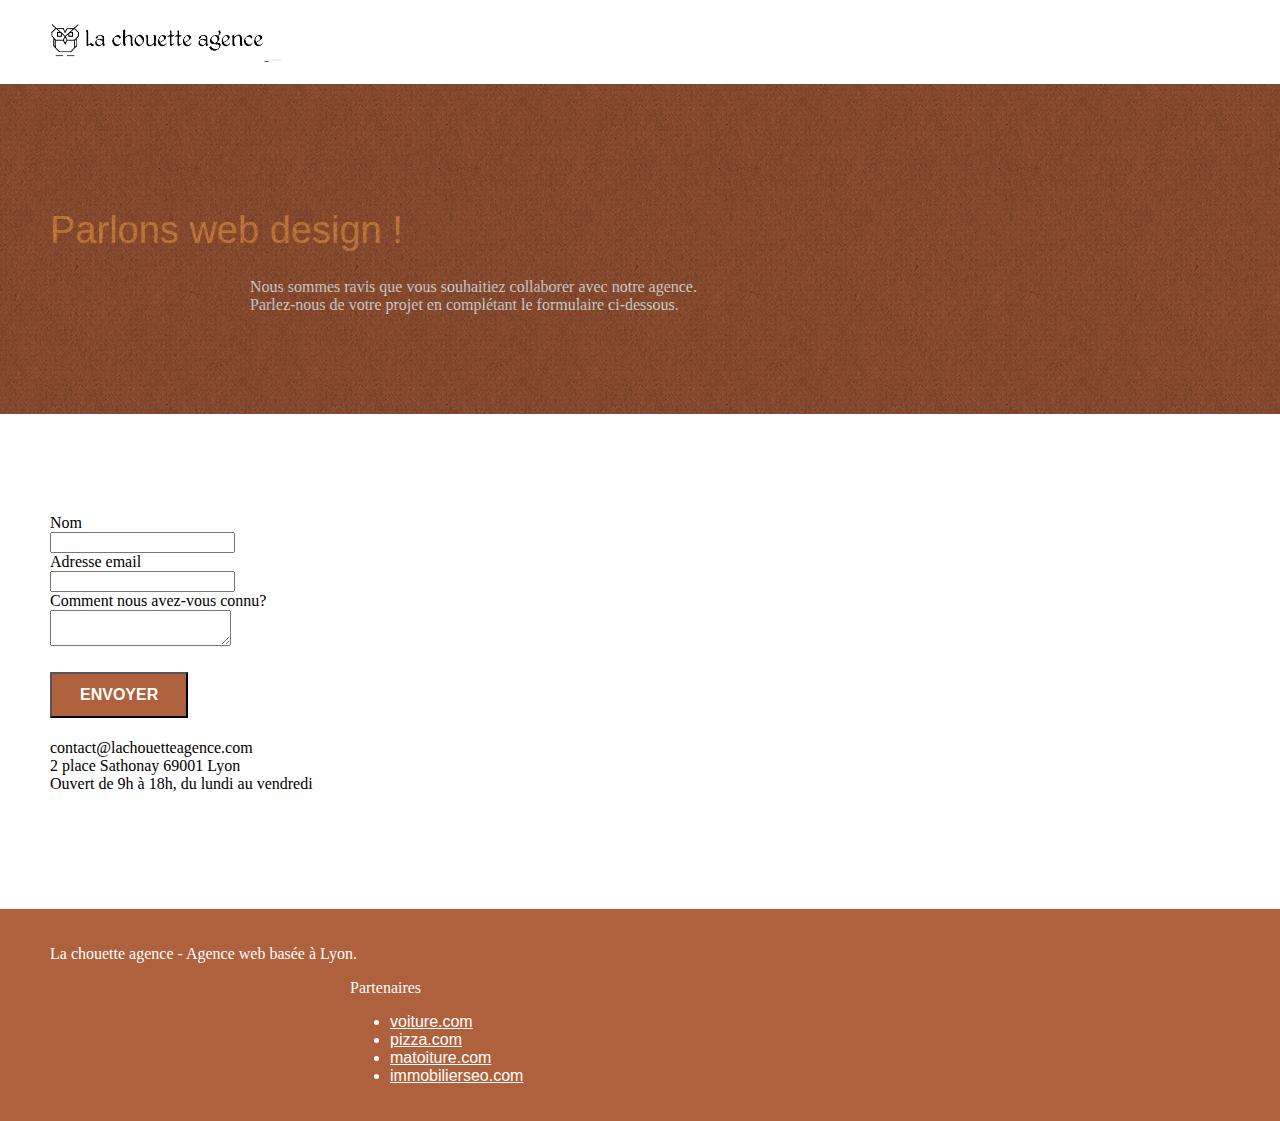
==== page2.html @ f32234a4 "init projet" ====
<!DOCTYPE html>
<html lang="fr">
  <head>
    <title>Contact la chouette agence design web lyon</title>
    <meta charset="utf-8" />
    <!-- <meta name="keywords" content="">-->
    <meta
      name="description"
      content=" page contact de la chouette agence ,entreprise de creation de site web sur Lyon"
    />
    <meta
      name="viewport"
      content="width=device-width, initial-scale=1.0, viewport-fit=cover"
    />
    <script src="./js/jquery-2.1.0.min.js" defer></script>
    <script src="./js/bootstrap.min.js" defer></script>
    <script src="./js/blocs.min.js" defer></script>
    <script src="./js/jqBootstrapValidation.js" defer></script>
    <script src="./js/formHandler.js" defer></script>
    <link rel="shortcut icon" type="image/png" href="favicon.jpg" />
    <link rel="stylesheet" type="text/css" href="./css/bootstrap.min.css" />
    <link rel="stylesheet" type="text/css" href="style.css" />
    <link rel="stylesheet" type="text/css" href="./css/font-awesome.min.css" />
    <link rel="stylesheet" type="text/css" href="./css/et-line.min.css" />

    <!-- Analytics -->

    <!-- Analytics END -->
  </head>
  <body>
    <!-- Principal conteneur -->

    <!-- bloc-0 -->
    <header class="bloc bgc-white l-bloc" id="bloc-0">
      <div class="container bloc-sm">
        <nav class="navbar row">
          <div class="navbar-header">
            <!--	<div class="keywords" style="color:#cccccc;font-size:1px;">Agence web à paris, stratégie web, web design, illustrations, design de site web, site web, web, internet, site internet, site</div>-->
            <!--	<a class="navbar-brand" href="index.html">-->
            <a href="index.html">
              <img
                src="img/la-chouette-agence-min.png"
                alt="logo de la chouette agence design"
                height="40"
              /><!--</a>-->
            </a>
            <!--	<div class="keywords" style="color:#cccccc;font-size:10px;">Agence web à paris, stratégie web, web design, illustrations, design de site web, site web, web, internet, site internet, site</div>-->
            <button
              id="nav-toggle"
              type="button"
              class="ui-navbar-toggle navbar-toggle"
              data-toggle="collapse"
              data-target=".navbar-1"
              aria-label="menu navigation"
            >
              <span class="sr-only"></span>
              <span class="icon-bar"></span>
              <span class="icon-bar"></span>
              <span class="icon-bar"></span>
            </button>
          </div>
          <div class="collapse navbar-collapse navbar-1 special-dropdown-nav">
            <ul class="site-navigation nav navbar-nav">
              <li>
                <a href="index.html">Accueil</a>
              </li>
            </ul>
          </div>
        </nav>
      </div>
    </header>
    <main class="page-container">
      <!-- bloc-0 END -->

      <!-- bloc-6 -->
      <section
        class="bloc bg-dots-bg bg-repeat bgc-atomic-tangerine d-bloc bloc-bg-texture texture-paper"
        id="bloc-6"
      >
        <div class="container bloc-lg">
          <div class="row">
            <div class="col-sm-12">
              <h1 class="text-center hero-bloc-text tc-white">
                Parlons web design !
              </h1>
              <p class="text-center mg-lg tc-white tight-width-whitespace">
                Nous sommes ravis que vous souhaitiez collaborer avec notre
                agence.<br />
                Parlez-nous de votre projet en complétant le formulaire
                ci-dessous.
              </p>
            </div>
          </div>
        </div>
      </section>
      <!-- bloc-6 END -->

      <!-- bloc-7 -->
      <section class="bloc bgc-white l-bloc" id="bloc-7">
        <div class="container bloc-lg">
          <div class="row">
            <form
              id="form_1"
              novalidate
              success-msg="Your message has been sent."
              fail-msg="Sorry it seems that our mail server is not responding, Sorry for the inconvenience!"
            >
              <div>
                <label for="name"> Nom</label><br />
                <input type="text" id="name" name="username" />
              </div>
              <label for="mail">Adresse email</label><br />
              <input type="email" id="mail" name="user_mail" />
              <div>
                <label for="msg">Comment nous avez-vous connu?</label><br />
                <textarea id="msg" name="user_message"></textarea>
              </div>
              <div></div>
              <div>
                <button
                  class="bloc-button btn btn-lg btn-block cta-hero btn-atomic-tangerine"
                  type="submit"
                  aria-label="envoyer"
                >
                  Envoyer
                </button>
              </div>
            </form>
            <div class="col-sm-6">
              <p>
                contact@lachouetteagence.com<br />2 place Sathonay 69001 Lyon<br />Ouvert
                de 9h à 18h, du lundi au vendredi<br />
              </p>
            </div>
          </div>
        </div>
      </section>
      <!-- bloc-7 END -->

      <!-- ScrollToTop Button -->
      <a class="bloc-button btn btn-d scrollToTop" onclick="scrollToTarget('1')"
        ><span class="fa fa-chevron-up"></span
      ></a>
      <!-- ScrollToTop Button END-->
    </main>

    <!-- Footer - bloc-8 -->
    <footer class="bloc bgc-atomic-tangerine d-bloc" id="bloc-8">
      <div class="container bloc-sm">
        <div class="row">
          <div class="col-sm-12">
            <p class="text-center white">
              La chouette agence - Agence web basée à Lyon.<br />
            </p>
            <div class="row row-no-gutters social">
              <div class="col-sm-3">
                <div class="text-center">
                  <a class="social" href="index.html">
                    <span class="fa fa-twitter icon-md"></span
                  ></a>
                </div>
              </div>
              <div class="col-sm-3">
                <div class="text-center">
                  <a class="social" href="index.html"
                    ><span class="fa fa-facebook icon-md"></span
                  ></a>
                </div>
              </div>
              <div class="col-sm-3">
                <div class="text-center">
                  <a class="social" href="index.html"
                    ><span class="fa fa-dribbble icon-md"></span
                  ></a>
                </div>
              </div>
              <div class="col-sm-3">
                <div class="text-center">
                  <a class="social" href="index.html"
                    ><span class="fa fa-instagram icon-md"></span
                  ></a>
                </div>
              </div>

              <div class="row">
                <div class="col-sm-4">
                  Partenaires
                  <ul>
                    <li><a href="voiture.com">voiture.com</a></li>
                    <li><a href="pizza.com">pizza.com</a></li>
                    <li><a href="matoiture.com">matoiture.com</a></li>
                    <li><a href="immobilierseo.com">immobilierseo.com</a></li>
                  </ul>
                </div>
              </div>
            </div>
          </div>
        </div>
      </div>
    </footer>
    <!-- Footer - bloc-8 END -->

    <!-- Principal conteneur END -->
  </body>
</html>
---- style.css ----
body {
  margin: 0;
  padding: 0;
  background: #fff;
  overflow-x: hidden;
  -webkit-font-smoothing: antialiased;
  -moz-osx-font-smoothing: grayscale;
}

a,
button {
  transition: all 0.3s ease-in-out;
  outline: none !important;
}

a:hover {
  text-decoration: none;
  cursor: pointer;
}
a:focus {
  border: 4px solid yellow;
}

#page-loading-blocs-notifaction {
  position: fixed;
  top: 0;
  bottom: 0;
  width: 100%;
  z-index: 100000;
  background: #ffffff url("img/pageload-spinner.gif") no-repeat center center;
}

.bloc {
  width: 100%;
  clear: both;
  background: 50% 50% no-repeat;
  padding: 0 50px;
  -webkit-background-size: cover;
  -moz-background-size: cover;
  -o-background-size: cover;
  background-size: cover;
  position: relative;
}

.bloc .container {
  padding-left: 0;
  padding-right: 0;
}

.bloc-lg {
  padding: 100px 50px;
}

.bloc-md {
  padding: 50px;
}

.bloc-sm {
  padding: 20px 50px;
}

.bg-center,
.bg-l-edge,
.bg-r-edge,
.bg-t-edge,
.bg-b-edge,
.bg-tl-edge,
.bg-bl-edge,
.bg-tr-edge,
.bg-br-edge,
.bg-repeat {
  -webkit-background-size: auto !important;
  -moz-background-size: auto !important;
  -o-background-size: auto !important;
  background-size: auto !important;
}

.bg-repeat {
  background: repeat;
}

.bg-t-edge {
  background: top no-repeat;
}

.bloc-bg-texture::before {
  content: "";
  background-size: 2px 2px;
  position: absolute;
  top: 0;
  bottom: 0;
  left: 0;
  right: 0;
}

.texture-paper::before {
  background: url("img/texture-paper.png");
  background-size: 280px 280px;
}

.b-parallax {
  background-attachment: fixed;
}

.d-bloc {
  color: white;
}

.d-bloc button:hover {
  color: rgba(255, 255, 255, 0.9);
}

.d-bloc .icon-round,
.d-bloc .icon-square,
.d-bloc .icon-rounded,
.d-bloc .icon-semi-rounded-a,
.d-bloc .icon-semi-rounded-b {
  border-color: rgba(255, 255, 255, 0.9);
}

.d-bloc .divider-h span {
  border-color: rgba(255, 255, 255, 0.2);
}

.d-bloc .a-btn,
.d-bloc .navbar a,
.d-bloc .navbar-brand,
.d-bloc a .icon-sm,
.d-bloc a .icon-md,
.d-bloc a .icon-lg,
.d-bloc a .icon-xl,
.d-bloc h1 a,
.d-bloc h2 a,
.d-bloc h3 a,
.d-bloc h4 a,
.d-bloc h5 a,
.d-bloc h6 a,
.d-bloc p a {
  color: rgba(255, 255, 255, 0.6);
}

.d-bloc .a-btn:hover,
.d-bloc .navbar a:hover,
.d-bloc .navbar-brand:hover,
.d-bloc a:hover .icon-sm,
.d-bloc a:hover .icon-md,
.d-bloc a:hover .icon-lg,
.d-bloc a:hover .icon-xl,
.d-bloc h1 a:hover,
.d-bloc h2 a:hover,
.d-bloc h3 a:hover,
.d-bloc h4 a:hover,
.d-bloc h5 a:hover,
.d-bloc h6 a:hover,
.d-bloc p a:hover {
  color: rgba(255, 255, 255, 1);
}

.d-bloc .navbar-toggle .icon-bar {
  background: rgba(255, 255, 255, 1);
}

.d-bloc .btn-wire,
.d-bloc .btn-wire:hover {
  color: rgba(255, 255, 255, 1);
  border-color: rgba(255, 255, 255, 1);
}

.d-bloc .panel {
  color: rgba(0, 0, 0, 0.5);
}

.d-bloc .panel button:hover {
  color: rgba(0, 0, 0, 0.7);
}

.d-bloc .panel icon {
  border-color: rgba(0, 0, 0, 0.7);
}

.d-bloc .panel .divider-h span {
  border-color: rgba(0, 0, 0, 0.1);
}

.d-bloc .panel .a-btn {
  color: rgba(0, 0, 0, 0.6);
}

.d-bloc .panel .a-btn:hover {
  color: rgba(0, 0, 0, 1);
}

.d-bloc .panel .btn-wire,
.d-bloc .panel .btn-wire:hover {
  color: rgba(0, 0, 0, 0.7);
  border-color: rgba(0, 0, 0, 0.3);
}

.d-bloc .panel,
.l-bloc {
  color: rgba(0, 0, 0);
}

.d-bloc .panel button:hover,
.l-bloc button:hover {
  color: rgba(0, 0, 0, 0.7);
}

.l-bloc .icon-round,
.l-bloc .icon-square,
.l-bloc .icon-rounded,
.l-bloc .icon-semi-rounded-a,
.l-bloc .icon-semi-rounded-b {
  border-color: rgba(0, 0, 0, 0.7);
}

.d-bloc .panel .divider-h span,
.l-bloc .divider-h span {
  border-color: rgba(0, 0, 0, 0.1);
}

.d-bloc .panel .a-btn,
.l-bloc .a-btn,
.l-bloc .navbar a,
.l-bloc .navbar-brand,
.l-bloc a .icon-sm,
.l-bloc a .icon-md,
.l-bloc a .icon-lg,
.l-bloc a .icon-xl,
.l-bloc h1 a,
.l-bloc h2 a,
.l-bloc h3 a,
.l-bloc h4 a,
.l-bloc h5 a,
.l-bloc h6 a,
.l-bloc p a {
  color: rgba(0, 0, 0, 0.6);
}

.d-bloc .panel .a-btn:hover,
.l-bloc .a-btn:hover,
.l-bloc .navbar a:hover,
.l-bloc .navbar-brand:hover,
.l-bloc a:hover .icon-sm,
.l-bloc a:hover .icon-md,
.l-bloc a:hover .icon-lg,
.l-bloc a:hover .icon-xl,
.l-bloc h1 a:hover,
.l-bloc h2 a:hover,
.l-bloc h3 a:hover,
.l-bloc h4 a:hover,
.l-bloc h5 a:hover,
.l-bloc h6 a:hover,
.l-bloc p a:hover {
  color: rgba(0, 0, 0, 1);
}

.l-bloc .navbar-toggle .icon-bar {
  color: rgba(0, 0, 0, 0.6);
}

.d-bloc .panel .btn-wire,
.d-bloc .panel .btn-wire:hover,
.l-bloc .btn-wire,
.l-bloc .btn-wire:hover {
  color: rgba(0, 0, 0, 0.7);
  border-color: rgba(0, 0, 0, 0.3);
}

.voffset {
  margin-top: 30px;
}

.voffset-lg {
  margin-top: 80px;
}

.row-no-gutters {
  margin-right: 0;
  margin-left: 0;
}

.row.row-no-gutters > [class^="col-"],
.row.row-no-gutters > [class*=" col-"] {
  padding-right: 0;
  padding-left: 0;
}

#bloc-1-hero h1 {
  font-size: 32px;
}

.navbar {
  margin-bottom: 0;
  z-index: 1;
}

.navbar-brand {
  height: auto;
  padding: 3px 15px;
  font-size: 25px;
  font-weight: normal;
  font-weight: 600;
  line-height: 44px;
}

.navbar-brand img {
  max-height: 200px;
  margin: 0 5px 0 0;
  display: inline;
}

.navbar-brand img[src$="svg"] {
  min-width: 100px;
}

.nav-center .navbar-brand img {
  margin: 0;
}

.navbar .nav {
  padding-top: 2px;
  margin-right: -16px;
  float: right;
  z-index: 1;
}

.nav > li {
  float: left;
  margin-top: 4px;
  font-size: 16px;
}

.navbar-nav .open .dropdown-menu > li > a {
  text-align: inherit;
}

.nav > li a:hover,
.nav > li a:focus {
  background: transparent;
}

.navbar-toggle {
  margin: 10px 10px 0 0;
  border: 0px;
}

.navbar-toggle:hover {
  background: transparent !important;
}

.navbar-toggle .icon-bar {
  background-color: rgba(0, 0, 0, 0.5);
  width: 26px;
}

.nav-invert .navbar .nav {
  float: left;
}

.nav-invert .navbar-header,
.nav-invert .navbar-brand {
  float: right;
  position: relative;
  z-index: 2;
}

@media (min-width: 768px) {
  .site-navigation {
    position: absolute;
    top: 50%;
    right: 20px;
    transform: translate(0, -50%);
    -webkit-transform: translateY(-50%);
  }
  .nav > li .dropdown-menu a,
  .nav > li .dropdown-menu a:hover {
    color: #484848;
  }
  .nav-invert .site-navigation {
    left: 0;
    right: 0;
  }
  .nav-center {
    text-align: center;
  }
  .nav-center .navbar-header {
    width: 100%;
  }
  .nav-center .navbar-header,
  .nav-center .navbar-brand,
  .nav-center .nav > li {
    float: none;
    display: inline-block;
  }
  .nav-center .site-navigation {
    position: relative;
    width: 100%;
    right: 0;
    margin-right: 0px;
    margin-top: 20px;
  }
  .nav-center.mini-nav .navbar-toggle {
    float: none;
    margin: 10px auto 0;
  }
}

.nav > li > .dropdown a {
  background: none !important;
  display: block;
  padding: 14px 15px;
}

nav .caret {
  margin: 0 5px;
}

.dropdown-menu .dropdown-menu {
  top: -8px;
  left: 100%;
}

.dropdown-menu .dropmenu-flow-right {
  top: 100%;
  left: 0;
  margin-left: -1px;
  border-top-left-radius: 0;
  border-top-right-radius: 0;
}

.dropdown-menu .dropdown span {
  border: 4px solid black;
  border-top-color: transparent;
  border-right-color: transparent;
  border-bottom-color: transparent;
  margin: 6px -5px 0 0 !important;
  float: right;
}

.mg-md {
  margin-top: 10px;
  margin-bottom: 20px;
}

.mg-lg {
  margin-top: 10px;
  margin-bottom: 40px;
}

.btn {
  margin: 0 5px 5px 0;
}

.btn.pull-right {
  margin: 0 0 5px 5px;
}

.btn-d,
.btn-d:hover,
.btn-d:focus {
  color: #fff;
  background: rgba(0, 0, 0, 0.3);
}

button {
  outline: none !important;
}

.btn-rd {
  border-radius: 40px;
}

.btn-clean {
  border: 1px solid rgba(0, 0, 0, 0.08);
  border-bottom-color: rgba(0, 0, 0, 0.1);
  text-shadow: 0 1px 0 rgba(0, 0, 1, 0.1);
  box-shadow: 0 1px 3px rgba(0, 0, 1, 0.25),
    inset 0 1px 0 0 rgba(255, 255, 255, 0.15);
}

.icon-md {
  font-size: 30px !important;
}

.icon-lg {
  font-size: 60px !important;
}

.sm-shadow {
  text-shadow: 0 1px 2px rgba(0, 0, 0, 0.3);
}

.panel-sq,
.panel-sq .panel-heading,
.panel-sq .panel-footer {
  border-radius: 0;
}

.panel-rd {
  border-radius: 30px;
}

.panel-rd .panel-heading {
  border-radius: 29px 29px 0 0;
}

.panel-rd .panel-footer {
  border-radius: 0 0 29px 29px;
}

.form-control {
  border-color: rgba(0, 0, 0, 0.1);
  box-shadow: none;
}

.scrollToTop {
  width: 40px;
  height: 40px;
  position: fixed;
  bottom: 20px;
  right: 20px;
  opacity: 0;
  z-index: 500;
  transition: all 0.3s ease-in-out;
}

.scrollToTop span {
  margin-top: 6px;
}

.showScrollTop {
  font-size: 14px;
  opacity: 1;
}

a[data-lightbox] {
  position: relative;
  display: block;
  text-align: center;
}

a[data-lightbox]:hover::before {
  content: "+";
  font-family: "HelveticaNeue-Light", "Helvetica Neue Light", "Helvetica Neue",
    Helvetica, Arial;
  font-size: 32px;
  width: 50px;
  height: 50px;
  margin-left: -25px;
  border-radius: 50%;
  background: rgba(0, 0, 0, 0.6);
  color: #fff;
  font-weight: 100;
  z-index: 1;
  position: absolute;
  top: 50%;
  transform: translateY(-50%);
  -webkit-transform: translateY(-50%);
}

a[data-lightbox]:hover img {
  opacity: 0.6;
  -webkit-animation-fill-mode: none;
  animation-fill-mode: none;
}

#lightbox-modal {
  display: flex;
  align-items: center;
}

#lightbox-modal .modal-dialog {
  width: 90%;
  max-width: 900px;
  margin: 0 auto 0;
}

#lightbox-modal .modal-dialog img {
  max-height: 90vh;
  margin: 0 auto;
}

.lightbox-caption {
  padding: 20px;
  color: #fff;
  background: rgba(0, 0, 0, 0.5);
  position: absolute;
  left: 15px;
  right: 15px;
  bottom: 5px;
}

.close-lightbox {
  color: #fff;
  font-size: 30px;
  position: absolute;
  top: 20px;
  right: 20px;
  z-index: 20;
  background: rgba(0, 0, 0, 0.5);
  border: none;
  line-height: 30px;
  padding: 0 9px 5px;
  opacity: 0.3;
}

.close-lightbox:hover,
.next-lightbox:hover,
.prev-lightbox:hover {
  opacity: 1;
  color: #fff;
}

.next-lightbox,
.prev-lightbox {
  font-size: 20px;
  color: rgba(255, 255, 255, 0.9);
  background: rgba(0, 0, 0, 0.5);
  transition: all 0.2s ease-in-out;
  position: absolute;
  top: 45%;
  z-index: 1;
  opacity: 0.4;
}

.next-lightbox {
  padding: 6px 8px 1px 13px;
  right: 25px;
}

.prev-lightbox {
  padding: 6px 13px 1px 10px;
  left: 25px;
}

.snapshot-lb .modal-body {
  padding-bottom: 45px;
}

.snapshot-lb .lightbox-caption {
  padding: 0;
  color: rgba(0, 0, 0, 0.5);
  background: none;
}

h1,
h3,
h4,
h5,
h6,
.btn,
a {
  font-family: "helvetica";
  font-weight: 400;
  color: white;
}

.container {
  max-width: 1000px;
}

.hero-bloc-text {
  font-size: 38px;
}

.hero-bloc-text-sub {
  font-size: 36px;
}

.statement-bloc-text {
  line-height: 26px;
  font-style: italic;
  font-size: 20px;
  text-align: center;
  font-weight: lighter;
  max-width: 520px;
  margin: auto auto auto auto;
}

p {
  /* font-size: 14px;*/
}

.tight-width-whitespace {
  max-width: 600px;
  margin: auto auto auto auto;
}

.h1 {
  font-size: 20px;
  font-family: "Open Sans";
}

.cta-hero {
  margin-top: 22px;
  color: #ffffff !important;
  text-transform: uppercase;
  padding: 12px 28px 12px 28px;
  font-size: 16px;
  font-weight: 700;
}

.social {
  max-width: 400px;
  margin: auto auto auto auto;
}

h2 {
  font-size: 22px;
  line-height: 1.4em;
}

h3 {
  font-size: 15px;
  text-transform: uppercase;
  font-weight: 700;
  color: #333333 !important;
}

.med-width-whitespace {
  max-width: 800px;
  margin: auto auto auto auto;
  box-shadow: 0px 0px 0px #000000;
}

h1 {
  color: #f2974c !important;
}

h4 {
  color: #333333 !important;
}

.icons {
  margin-bottom: 14px;
  margin-top: 24px;
}

.white {
  color: white;
}

.portfolio-thumb {
  margin-bottom: 24px;
}

.portfolio-row {
  margin-bottom: 44px;
  margin-top: 50px;
}

.avatar {
  box-shadow: 0px 4px 9px rgba(0, 0, 0, 0.3);
}

.black-background {
  background-color: rgba(165, 147, 99, 0.7);
  padding: 40px 40px 40px 40px;
}

.bold-link {
  font-weight: 900;
  text-decoration: underline !important;
}

.bgc-white {
  background-color: #ffffff;
}

.bgc-dark-slate-blue {
  background-color: #364577;
}

.bgc-atomic-tangerine {
  background-color: #af603c;
}

.tc-white {
  color: white;
}

.btn-atomic-tangerine {
  background: #af603c;
  color: white;
}

.btn-atomic-tangerine:hover {
  background: #c27956 !important;
  color: #ffffff !important;
}

.ltc-white {
  color: #ffffff !important;
}

.ltc-white:hover {
  color: #cccccc !important;
}

.ltc-atomic-tangerine {
  color: #f3976c !important;
}

.ltc-atomic-tangerine:hover {
  color: #c27956 !important;
}

.icon-dark-slate-blue {
  color: #364577 !important;
  border-color: #364577 !important;
}

.bg-dots-bg {
  background-image: url("img/dots-bg-min.png");
}

.bg-lines-h2-bg {
  background-image: url("img/lines-h2-bg-min.png");
}

.bg-banniere {
  background-image: url("img/la-chouette-agence-banniere-min.jpg");
}

.bg-presentation {
  background-image: url("img/image-de-presentation-min.jpg");
}

@media (max-width: 1024px) {
  .bloc {
    padding-left: 20px;
    padding-right: 20px;
  }
  .bloc.full-width-bloc,
  .bloc-tile-2.full-width-bloc .container,
  .bloc-tile-3.full-width-bloc .container,
  .bloc-tile-4.full-width-bloc .container {
    padding-left: 0;
    padding-right: 0;
  }
}

@media (max-width: 992px) and (min-width: 768px) {
  .navbar .nav {
    max-width: 80%;
  }
  .nav-center.navbar .nav {
    max-width: 100%;
  }
}

@media only screen and (min-device-width: 768px) and (max-device-width: 1024px) and (orientation: landscape) {
  .b-parallax {
    background-attachment: scroll;
  }
}

@media only screen and (min-device-width: 1024px) and (max-device-width: 1366px) and (-webkit-min-device-pixel-ratio: 1.5) {
  .b-parallax {
    background-attachment: scroll;
  }
}

@media (max-width: 991px) {
  .container {
    width: 100%;
  }
  .b-parallax {
    background-attachment: scroll;
  }
  .page-container,
  #hero-bloc {
    overflow-x: hidden;
    position: relative;
  }
  .bloc {
    padding-left: constant(safe-area-inset-left);
    padding-right: constant(safe-area-inset-right);
  }
  .bloc-group,
  .bloc-group .bloc {
    display: block;
    width: 100%;
  }
  .bloc-fill-screen .fill-bloc-top-edge,
  .bloc-fill-screen .fill-bloc-bottom-edge {
    padding: 0 20px;
    padding-left: constant(safe-area-inset-left);
    padding-right: constant(safe-area-inset-right);
  }
}

@media (max-width: 767px) {
  .page-container {
    overflow-x: hidden;
    position: relative;
  }
  h1,
  h2,
  h3,
  h4,
  h5,
  h6,
  p,
  #disqus_thread {
    padding-left: 10px !important;
    padding-right: 10px !important;
  }
  .b-parallax {
    background-attachment: scroll;
  }
  .navbar .nav {
    padding-top: 0;
    border-top: 1px solid rgba(0, 0, 0, 0.2);
    float: none !important;
  }
  .navbar.row {
    margin-left: 0;
    margin-right: 0;
  }
  .site-navigation {
    position: inherit;
    transform: none;
    -webkit-transform: none;
    -ms-transform: none;
  }
  .nav > li {
    margin-top: 0;
    border-bottom: 1px solid rgba(0, 0, 0, 0.1);
    background: rgba(0, 0, 0, 0.05);
    text-align: left;
    padding-left: 15px;
    width: 100%;
  }
  .nav > li:hover {
    background: rgba(0, 0, 0, 0.08);
  }
  .dropdown .dropdown a .caret {
    float: none;
    margin: 5px 0 0 10px !important;
    border: 4px solid black;
    border-bottom-color: transparent;
    border-right-color: transparent;
    border-left-color: transparent;
  }
  #hero-bloc .navbar .nav {
    background: rgba(0, 0, 0, 0.8);
  }
  #hero-bloc .navbar .nav a {
    color: rgba(255, 255, 255, 0.6);
  }
  .hero {
    padding: 50px 0;
  }
  .hero-nav {
    left: -1px;
    right: -1px;
  }
  .navbar-collapse {
    padding: 0;
    overflow-x: hidden;
    -webkit-box-shadow: none;
    box-shadow: none;
  }
  .navbar-brand img {
    max-height: 40px;
    width: auto;
  }
  .nav-invert .navbar-header {
    float: none;
    width: 100%;
  }
  .nav-invert .navbar-toggle {
    float: left;
    margin-left: 10px;
  }
  .bloc {
    padding-left: 0;
    padding-right: 0;
  }
  .bloc-xxl,
  .bloc-xl,
  .bloc-lg {
    padding: 40px 0;
  }
  .bloc-sm,
  .bloc-md {
    padding-left: 0;
    padding-right: 0;
  }
  .bloc-tile-2 .container,
  .bloc-tile-3 .container,
  .bloc-tile-4 .container,
  .bloc-fill-screen .fill-bloc-top-edge,
  .bloc-fill-screen .fill-bloc-bottom-edge {
    padding-left: 0;
    padding-right: 0;
  }
  .a-block {
    padding: 0 10px;
  }
  .btn-dwn {
    display: none;
  }
  .voffset {
    margin-top: 5px;
  }
  .voffset-md {
    margin-top: 20px;
  }
  .voffset-lg {
    margin-top: 30px;
  }
  form {
    padding: 5px;
  }
  .close-lightbox {
    display: inline-block;
  }
  .blocsapp-device-iphone5 {
    background-size: 216px 425px;
    padding-top: 60px;
    width: 216px;
    height: 425px;
  }
  .blocsapp-device-iphone5 img {
    width: 180px;
    height: 320px;
  }
}

@media (max-width: 400px) {
  .bloc {
    padding-left: 0;
    padding-right: 0;
  }
}

@media (max-width: 767px) {
  .bloc-mob-center-text {
    text-align: center;
  }
}
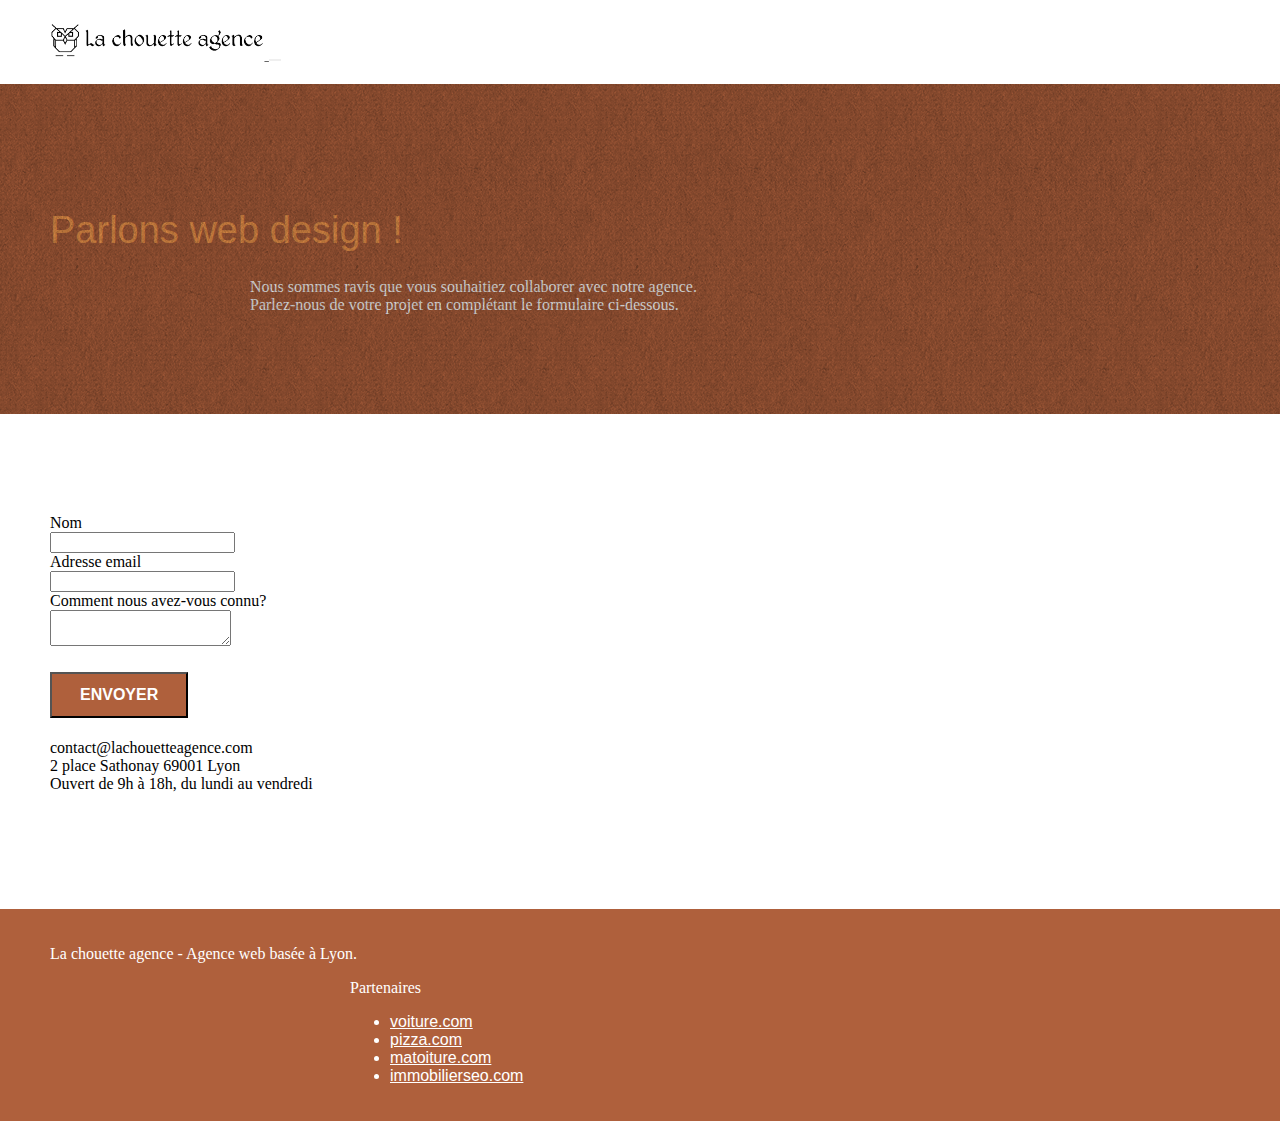
==== commit c0702d89: "modification" ====
--- a/page2.html
+++ b/page2.html
@@ -39,7 +39,7 @@
             <!--	<a class="navbar-brand" href="index.html">-->
             <a href="index.html">
               <img
-                src="img/la-chouette-agence-min.png"
+                src="img/la-chouette-agence.webp"
                 alt="logo de la chouette agence design"
                 height="40"
               /><!--</a>-->
--- a/style.css
+++ b/style.css
@@ -94,7 +94,7 @@
 }
 
 .texture-paper::before {
-  background: url("img/texture-paper.png");
+  background: url("img/texture-paper-min.webp");
   background-size: 280px 280px;
 }
 
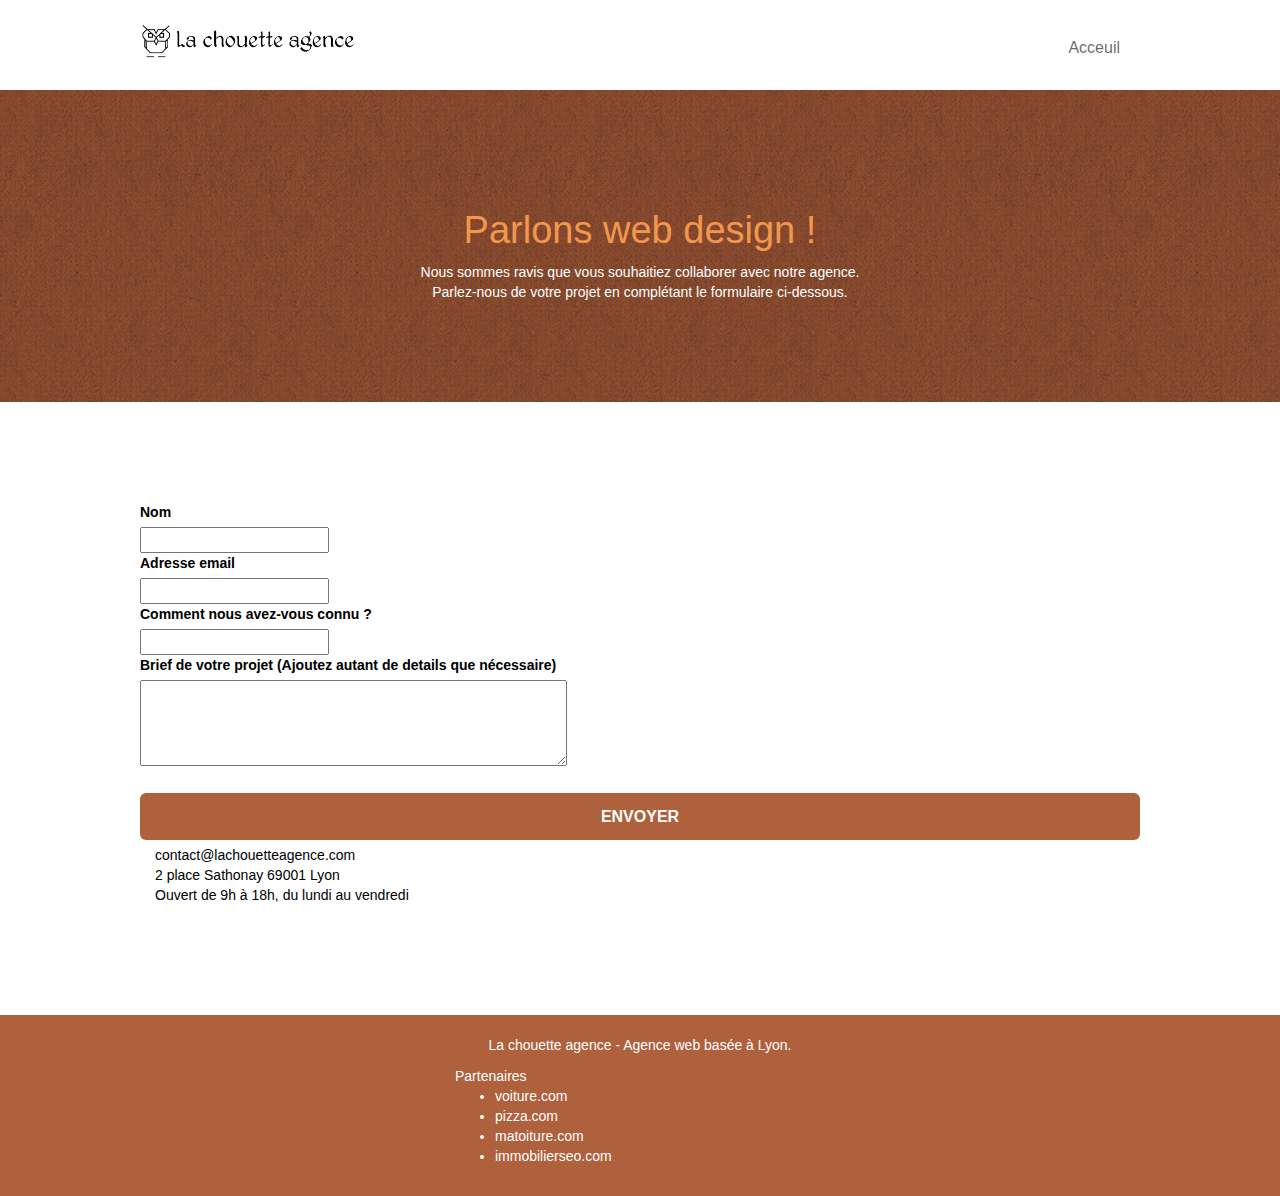
==== commit 85774929: "modification demandée" ====
--- a/page2.html
+++ b/page2.html
@@ -18,11 +18,11 @@
     <script src="./js/jqBootstrapValidation.js" defer></script>
     <script src="./js/formHandler.js" defer></script>
     <link rel="shortcut icon" type="image/png" href="favicon.jpg" />
-    <link rel="stylesheet" type="text/css" href="./css/bootstrap.min.css" />
-    <link rel="stylesheet" type="text/css" href="style.css" />
+    <link rel="stylesheet" type="text/css" href="./css/bootstrap.css" />
+
     <link rel="stylesheet" type="text/css" href="./css/font-awesome.min.css" />
     <link rel="stylesheet" type="text/css" href="./css/et-line.min.css" />
-
+    <link rel="stylesheet" type="text/css" href="style.min.css" />
     <!-- Analytics -->
 
     <!-- Analytics END -->
@@ -37,13 +37,13 @@
           <div class="navbar-header">
             <!--	<div class="keywords" style="color:#cccccc;font-size:1px;">Agence web à paris, stratégie web, web design, illustrations, design de site web, site web, web, internet, site internet, site</div>-->
             <!--	<a class="navbar-brand" href="index.html">-->
-            <a href="index.html">
-              <img
-                src="img/la-chouette-agence.webp"
-                alt="logo de la chouette agence design"
-                height="40"
-              /><!--</a>-->
-            </a>
+            <img
+              src="img/la-chouette-agence.webp"
+              alt="logo de la chouette agence design"
+              height="40"
+            />
+            <!--</a>-->
+
             <!--	<div class="keywords" style="color:#cccccc;font-size:10px;">Agence web à paris, stratégie web, web design, illustrations, design de site web, site web, web, internet, site internet, site</div>-->
             <button
               id="nav-toggle"
@@ -62,7 +62,7 @@
           <div class="collapse navbar-collapse navbar-1 special-dropdown-nav">
             <ul class="site-navigation nav navbar-nav">
               <li>
-                <a href="index.html">Accueil</a>
+                <a href="index.html">Acceuil</a>
               </li>
             </ul>
           </div>
@@ -109,13 +109,27 @@
                 <label for="name"> Nom</label><br />
                 <input type="text" id="name" name="username" />
               </div>
-              <label for="mail">Adresse email</label><br />
-              <input type="email" id="mail" name="user_mail" />
-              <div>
-                <label for="msg">Comment nous avez-vous connu?</label><br />
-                <textarea id="msg" name="user_message"></textarea>
-              </div>
-              <div></div>
+              <div>
+                <label for="mail">Adresse email</label><br />
+                <input type="email" id="mail" name="user_mail" />
+              </div>
+              <div>
+                <label for="answer">Comment nous avez-vous connu ?</label><br />
+                <input type="text" id="answer" name="user_answer" />
+              </div>
+              <div>
+                <label for="msg"
+                  >Brief de votre projet (Ajoutez autant de details que
+                  nécessaire)</label
+                ><br />
+                <textarea
+                  id="msg"
+                  name="form-control"
+                  rows="4"
+                  cols="50"
+                ></textarea>
+              </div>
+
               <div>
                 <button
                   class="bloc-button btn btn-lg btn-block cta-hero btn-atomic-tangerine"
@@ -198,6 +212,7 @@
         </div>
       </div>
     </footer>
+
     <!-- Footer - bloc-8 END -->
 
     <!-- Principal conteneur END -->
--- a/style.min.css
+++ b/style.min.css
@@ -0,0 +1,900 @@
+body {
+  margin: 0;
+  padding: 0;
+  background: #fff;
+  overflow-x: hidden;
+  -webkit-font-smoothing: antialiased;
+  -moz-osx-font-smoothing: grayscale;
+}
+a,
+button {
+  transition: all 0.3s ease-in-out;
+  outline: none !important;
+}
+a:hover {
+  text-decoration: none;
+  cursor: pointer;
+}
+a:focus {
+  border: 4px solid yellow;
+}
+#page-loading-blocs-notifaction {
+  position: fixed;
+  top: 0;
+  bottom: 0;
+  width: 100%;
+  z-index: 100000;
+  background: #fff url("img/pageload-spinner.gif") no-repeat center center;
+}
+.bloc {
+  width: 100%;
+  clear: both;
+  background: 50% 50% no-repeat;
+  padding: 0 50px;
+  -webkit-background-size: cover;
+  -moz-background-size: cover;
+  -o-background-size: cover;
+  background-size: cover;
+  position: relative;
+}
+.bloc .container {
+  padding-left: 0;
+  padding-right: 0;
+}
+.bloc-lg {
+  padding: 100px 50px;
+}
+.bloc-md {
+  padding: 50px;
+}
+.bloc-sm {
+  padding: 20px 50px;
+}
+.bg-center,
+.bg-l-edge,
+.bg-r-edge,
+.bg-t-edge,
+.bg-b-edge,
+.bg-tl-edge,
+.bg-bl-edge,
+.bg-tr-edge,
+.bg-br-edge,
+.bg-repeat {
+  -webkit-background-size: auto !important;
+  -moz-background-size: auto !important;
+  -o-background-size: auto !important;
+  background-size: auto !important;
+}
+.bg-repeat {
+  background: repeat;
+}
+.bg-t-edge {
+  background: top no-repeat;
+}
+.bloc-bg-texture::before {
+  content: "";
+  background-size: 2px 2px;
+  position: absolute;
+  top: 0;
+  bottom: 0;
+  left: 0;
+  right: 0;
+}
+.texture-paper::before {
+  background: url("img/texture-paper.png");
+  background-size: 280px 280px;
+}
+.b-parallax {
+  background-attachment: fixed;
+}
+.d-bloc {
+  color: white;
+}
+.d-bloc button:hover {
+  color: rgba(255, 255, 255, 0.9);
+}
+.d-bloc .icon-round,
+.d-bloc .icon-square,
+.d-bloc .icon-rounded,
+.d-bloc .icon-semi-rounded-a,
+.d-bloc .icon-semi-rounded-b {
+  border-color: rgba(255, 255, 255, 0.9);
+}
+.d-bloc .divider-h span {
+  border-color: rgba(255, 255, 255, 0.2);
+}
+.d-bloc .a-btn,
+.d-bloc .navbar a,
+.d-bloc .navbar-brand,
+.d-bloc a .icon-sm,
+.d-bloc a .icon-md,
+.d-bloc a .icon-lg,
+.d-bloc a .icon-xl,
+.d-bloc h1 a,
+.d-bloc h2 a,
+.d-bloc h3 a,
+.d-bloc h4 a,
+.d-bloc h5 a,
+.d-bloc h6 a,
+.d-bloc p a {
+  color: rgba(255, 255, 255, 0.6);
+}
+.d-bloc .a-btn:hover,
+.d-bloc .navbar a:hover,
+.d-bloc .navbar-brand:hover,
+.d-bloc a:hover .icon-sm,
+.d-bloc a:hover .icon-md,
+.d-bloc a:hover .icon-lg,
+.d-bloc a:hover .icon-xl,
+.d-bloc h1 a:hover,
+.d-bloc h2 a:hover,
+.d-bloc h3 a:hover,
+.d-bloc h4 a:hover,
+.d-bloc h5 a:hover,
+.d-bloc h6 a:hover,
+.d-bloc p a:hover {
+  color: rgba(255, 255, 255, 1);
+}
+.d-bloc .navbar-toggle .icon-bar {
+  background: rgba(255, 255, 255, 1);
+}
+.d-bloc .btn-wire,
+.d-bloc .btn-wire:hover {
+  color: rgba(255, 255, 255, 1);
+  border-color: rgba(255, 255, 255, 1);
+}
+.d-bloc .panel {
+  color: rgba(0, 0, 0, 0.5);
+}
+.d-bloc .panel button:hover {
+  color: rgba(0, 0, 0, 0.7);
+}
+.d-bloc .panel icon {
+  border-color: rgba(0, 0, 0, 0.7);
+}
+.d-bloc .panel .divider-h span {
+  border-color: rgba(0, 0, 0, 0.1);
+}
+.d-bloc .panel .a-btn {
+  color: rgba(0, 0, 0, 0.6);
+}
+.d-bloc .panel .a-btn:hover {
+  color: rgba(0, 0, 0, 1);
+}
+.d-bloc .panel .btn-wire,
+.d-bloc .panel .btn-wire:hover {
+  color: rgba(0, 0, 0, 0.7);
+  border-color: rgba(0, 0, 0, 0.3);
+}
+.d-bloc .panel,
+.l-bloc {
+  color: rgba(0, 0, 0);
+}
+.d-bloc .panel button:hover,
+.l-bloc button:hover {
+  color: rgba(0, 0, 0, 0.7);
+}
+.l-bloc .icon-round,
+.l-bloc .icon-square,
+.l-bloc .icon-rounded,
+.l-bloc .icon-semi-rounded-a,
+.l-bloc .icon-semi-rounded-b {
+  border-color: rgba(0, 0, 0, 0.7);
+}
+.d-bloc .panel .divider-h span,
+.l-bloc .divider-h span {
+  border-color: rgba(0, 0, 0, 0.1);
+}
+.d-bloc .panel .a-btn,
+.l-bloc .a-btn,
+.l-bloc .navbar a,
+.l-bloc .navbar-brand,
+.l-bloc a .icon-sm,
+.l-bloc a .icon-md,
+.l-bloc a .icon-lg,
+.l-bloc a .icon-xl,
+.l-bloc h1 a,
+.l-bloc h2 a,
+.l-bloc h3 a,
+.l-bloc h4 a,
+.l-bloc h5 a,
+.l-bloc h6 a,
+.l-bloc p a {
+  color: rgba(0, 0, 0, 0.6);
+}
+.d-bloc .panel .a-btn:hover,
+.l-bloc .a-btn:hover,
+.l-bloc .navbar a:hover,
+.l-bloc .navbar-brand:hover,
+.l-bloc a:hover .icon-sm,
+.l-bloc a:hover .icon-md,
+.l-bloc a:hover .icon-lg,
+.l-bloc a:hover .icon-xl,
+.l-bloc h1 a:hover,
+.l-bloc h2 a:hover,
+.l-bloc h3 a:hover,
+.l-bloc h4 a:hover,
+.l-bloc h5 a:hover,
+.l-bloc h6 a:hover,
+.l-bloc p a:hover {
+  color: rgba(0, 0, 0, 1);
+}
+.l-bloc .navbar-toggle .icon-bar {
+  color: rgba(0, 0, 0, 0.6);
+}
+.d-bloc .panel .btn-wire,
+.d-bloc .panel .btn-wire:hover,
+.l-bloc .btn-wire,
+.l-bloc .btn-wire:hover {
+  color: rgba(0, 0, 0, 0.7);
+  border-color: rgba(0, 0, 0, 0.3);
+}
+.voffset {
+  margin-top: 30px;
+}
+.voffset-lg {
+  margin-top: 80px;
+}
+.row-no-gutters {
+  margin-right: 0;
+  margin-left: 0;
+}
+.row.row-no-gutters > [class^="col-"],
+.row.row-no-gutters > [class*=" col-"] {
+  padding-right: 0;
+  padding-left: 0;
+}
+#bloc-1-hero h1 {
+  font-size: 32px;
+}
+.navbar {
+  margin-bottom: 0;
+  z-index: 1;
+}
+.navbar-brand {
+  height: auto;
+  padding: 3px 15px;
+  font-size: 25px;
+  font-weight: normal;
+  font-weight: 600;
+  line-height: 44px;
+}
+.navbar-brand img {
+  max-height: 200px;
+  margin: 0 5px 0 0;
+  display: inline;
+}
+.navbar-brand img[src$="svg"] {
+  min-width: 100px;
+}
+.nav-center .navbar-brand img {
+  margin: 0;
+}
+.navbar .nav {
+  padding-top: 2px;
+  margin-right: -16px;
+  float: right;
+  z-index: 1;
+}
+.nav > li {
+  float: left;
+  margin-top: 4px;
+  font-size: 16px;
+}
+.navbar-nav .open .dropdown-menu > li > a {
+  text-align: inherit;
+}
+.nav > li a:hover,
+.nav > li a:focus {
+  background: transparent;
+}
+.navbar-toggle {
+  margin: 10px 10px 0 0;
+  border: 0;
+}
+.navbar-toggle:hover {
+  background: transparent !important;
+}
+.navbar-toggle .icon-bar {
+  background-color: rgba(0, 0, 0, 0.5);
+  width: 26px;
+}
+.nav-invert .navbar .nav {
+  float: left;
+}
+.nav-invert .navbar-header,
+.nav-invert .navbar-brand {
+  float: right;
+  position: relative;
+  z-index: 2;
+}
+@media (min-width: 768px) {
+  .site-navigation {
+    position: absolute;
+    top: 50%;
+    right: 20px;
+    transform: translate(0, -50%);
+    -webkit-transform: translateY(-50%);
+  }
+  .nav > li .dropdown-menu a,
+  .nav > li .dropdown-menu a:hover {
+    color: #484848;
+  }
+  .nav-invert .site-navigation {
+    left: 0;
+    right: 0;
+  }
+  .nav-center {
+    text-align: center;
+  }
+  .nav-center .navbar-header {
+    width: 100%;
+  }
+  .nav-center .navbar-header,
+  .nav-center .navbar-brand,
+  .nav-center .nav > li {
+    float: none;
+    display: inline-block;
+  }
+  .nav-center .site-navigation {
+    position: relative;
+    width: 100%;
+    right: 0;
+    margin-right: 0;
+    margin-top: 20px;
+  }
+  .nav-center.mini-nav .navbar-toggle {
+    float: none;
+    margin: 10px auto 0;
+  }
+}
+.nav > li > .dropdown a {
+  background: none !important;
+  display: block;
+  padding: 14px 15px;
+}
+nav .caret {
+  margin: 0 5px;
+}
+.dropdown-menu .dropdown-menu {
+  top: -8px;
+  left: 100%;
+}
+.dropdown-menu .dropmenu-flow-right {
+  top: 100%;
+  left: 0;
+  margin-left: -1px;
+  border-top-left-radius: 0;
+  border-top-right-radius: 0;
+}
+.dropdown-menu .dropdown span {
+  border: 4px solid black;
+  border-top-color: transparent;
+  border-right-color: transparent;
+  border-bottom-color: transparent;
+  margin: 6px -5px 0 0 !important;
+  float: right;
+}
+.mg-md {
+  margin-top: 10px;
+  margin-bottom: 20px;
+}
+.mg-lg {
+  margin-top: 10px;
+  margin-bottom: 40px;
+}
+.btn {
+  margin: 0 5px 5px 0;
+}
+.btn.pull-right {
+  margin: 0 0 5px 5px;
+}
+.btn-d,
+.btn-d:hover,
+.btn-d:focus {
+  color: #fff;
+  background: rgba(0, 0, 0, 0.3);
+}
+button {
+  outline: none !important;
+}
+.btn-rd {
+  border-radius: 40px;
+}
+.btn-clean {
+  border: 1px solid rgba(0, 0, 0, 0.08);
+  border-bottom-color: rgba(0, 0, 0, 0.1);
+  text-shadow: 0 1px 0 rgba(0, 0, 1, 0.1);
+  box-shadow: 0 1px 3px rgba(0, 0, 1, 0.25),
+    inset 0 1px 0 0 rgba(255, 255, 255, 0.15);
+}
+.icon-md {
+  font-size: 30px !important;
+}
+.icon-lg {
+  font-size: 60px !important;
+}
+.sm-shadow {
+  text-shadow: 0 1px 2px rgba(0, 0, 0, 0.3);
+}
+.panel-sq,
+.panel-sq .panel-heading,
+.panel-sq .panel-footer {
+  border-radius: 0;
+}
+.panel-rd {
+  border-radius: 30px;
+}
+.panel-rd .panel-heading {
+  border-radius: 29px 29px 0 0;
+}
+.panel-rd .panel-footer {
+  border-radius: 0 0 29px 29px;
+}
+.form-control {
+  border-color: rgba(0, 0, 0, 0.1);
+  box-shadow: none;
+}
+.scrollToTop {
+  width: 40px;
+  height: 40px;
+  position: fixed;
+  bottom: 20px;
+  right: 20px;
+  opacity: 0;
+  z-index: 500;
+  transition: all 0.3s ease-in-out;
+}
+.scrollToTop span {
+  margin-top: 6px;
+}
+.showScrollTop {
+  font-size: 14px;
+  opacity: 1;
+}
+a[data-lightbox] {
+  position: relative;
+  display: block;
+  text-align: center;
+}
+a[data-lightbox]:hover::before {
+  content: "+";
+  font-family: "HelveticaNeue-Light", "Helvetica Neue Light", "Helvetica Neue",
+    Helvetica, Arial;
+  font-size: 32px;
+  width: 50px;
+  height: 50px;
+  margin-left: -25px;
+  border-radius: 50%;
+  background: rgba(0, 0, 0, 0.6);
+  color: #fff;
+  font-weight: 100;
+  z-index: 1;
+  position: absolute;
+  top: 50%;
+  transform: translateY(-50%);
+  -webkit-transform: translateY(-50%);
+}
+a[data-lightbox]:hover img {
+  opacity: 0.6;
+  -webkit-animation-fill-mode: none;
+  animation-fill-mode: none;
+}
+#lightbox-modal {
+  display: flex;
+  align-items: center;
+}
+#lightbox-modal .modal-dialog {
+  width: 90%;
+  max-width: 900px;
+  margin: 0 auto 0;
+}
+#lightbox-modal .modal-dialog img {
+  max-height: 90vh;
+  margin: 0 auto;
+}
+.lightbox-caption {
+  padding: 20px;
+  color: #fff;
+  background: rgba(0, 0, 0, 0.5);
+  position: absolute;
+  left: 15px;
+  right: 15px;
+  bottom: 5px;
+}
+.close-lightbox {
+  color: #fff;
+  font-size: 30px;
+  position: absolute;
+  top: 20px;
+  right: 20px;
+  z-index: 20;
+  background: rgba(0, 0, 0, 0.5);
+  border: 0;
+  line-height: 30px;
+  padding: 0 9px 5px;
+  opacity: 0.3;
+}
+.close-lightbox:hover,
+.next-lightbox:hover,
+.prev-lightbox:hover {
+  opacity: 1;
+  color: #fff;
+}
+.next-lightbox,
+.prev-lightbox {
+  font-size: 20px;
+  color: rgba(255, 255, 255, 0.9);
+  background: rgba(0, 0, 0, 0.5);
+  transition: all 0.2s ease-in-out;
+  position: absolute;
+  top: 45%;
+  z-index: 1;
+  opacity: 0.4;
+}
+.next-lightbox {
+  padding: 6px 8px 1px 13px;
+  right: 25px;
+}
+.prev-lightbox {
+  padding: 6px 13px 1px 10px;
+  left: 25px;
+}
+.snapshot-lb .modal-body {
+  padding-bottom: 45px;
+}
+.snapshot-lb .lightbox-caption {
+  padding: 0;
+  color: rgba(0, 0, 0, 0.5);
+  background: 0;
+}
+h1,
+h3,
+h4,
+h5,
+h6,
+.btn,
+a {
+  font-family: "helvetica";
+  font-weight: 400;
+  color: white;
+}
+.container {
+  max-width: 1000px;
+}
+.hero-bloc-text {
+  font-size: 38px;
+}
+.hero-bloc-text-sub {
+  font-size: 36px;
+}
+.statement-bloc-text {
+  line-height: 26px;
+  font-style: italic;
+  font-size: 20px;
+  text-align: center;
+  font-weight: lighter;
+  max-width: 520px;
+  margin: auto auto auto auto;
+}
+.tight-width-whitespace {
+  max-width: 600px;
+  margin: auto auto auto auto;
+}
+.h1 {
+  font-size: 20px;
+  font-family: "Open Sans";
+}
+.cta-hero {
+  margin-top: 22px;
+  color: #fff !important;
+  text-transform: uppercase;
+  padding: 12px 28px 12px 28px;
+  font-size: 16px;
+  font-weight: 700;
+}
+.social {
+  max-width: 400px;
+  margin: auto auto auto auto;
+}
+h2 {
+  font-size: 22px;
+  line-height: 1.4em;
+}
+h3 {
+  font-size: 15px;
+  text-transform: uppercase;
+  font-weight: 700;
+  color: #333 !important;
+}
+.med-width-whitespace {
+  max-width: 800px;
+  margin: auto auto auto auto;
+  box-shadow: 0 0 0 #000;
+}
+h1 {
+  color: #f2974c !important;
+}
+h4 {
+  color: #333 !important;
+}
+.icons {
+  margin-bottom: 14px;
+  margin-top: 24px;
+}
+.white {
+  color: white;
+}
+.portfolio-thumb {
+  margin-bottom: 24px;
+}
+.portfolio-row {
+  margin-bottom: 44px;
+  margin-top: 50px;
+}
+.avatar {
+  box-shadow: 0 4px 9px rgba(0, 0, 0, 0.3);
+}
+.black-background {
+  background-color: rgba(165, 147, 99, 0.7);
+  padding: 40px 40px 40px 40px;
+}
+.bold-link {
+  font-weight: 900;
+  text-decoration: underline !important;
+}
+.bgc-white {
+  background-color: #fff;
+}
+.bgc-dark-slate-blue {
+  background-color: #364577;
+}
+.bgc-atomic-tangerine {
+  background-color: #af603c;
+}
+.tc-white {
+  color: white;
+}
+.btn-atomic-tangerine {
+  background: #af603c;
+  color: white;
+}
+.btn-atomic-tangerine:hover {
+  background: #c27956 !important;
+  color: #fff !important;
+}
+.ltc-white {
+  color: #fff !important;
+}
+.ltc-white:hover {
+  color: #ccc !important;
+}
+.ltc-atomic-tangerine {
+  color: #f3976c !important;
+}
+.ltc-atomic-tangerine:hover {
+  color: #c27956 !important;
+}
+.icon-dark-slate-blue {
+  color: #364577 !important;
+  border-color: #364577 !important;
+}
+.bg-dots-bg {
+  background-image: url("img/dots-bg-min.png");
+}
+.bg-lines-h2-bg {
+  background-image: url("img/lines-h2-bg-min.png");
+}
+.bg-banniere {
+  background-image: url("img/la-chouette-agence-banniere-min.jpg");
+}
+.bg-presentation {
+  background-image: url("img/image-de-presentation-min.jpg");
+}
+@media (max-width: 1024px) {
+  .bloc {
+    padding-left: 20px;
+    padding-right: 20px;
+  }
+  .bloc.full-width-bloc,
+  .bloc-tile-2.full-width-bloc .container,
+  .bloc-tile-3.full-width-bloc .container,
+  .bloc-tile-4.full-width-bloc .container {
+    padding-left: 0;
+    padding-right: 0;
+  }
+}
+@media (max-width: 992px) and (min-width: 768px) {
+  .navbar .nav {
+    max-width: 80%;
+  }
+  .nav-center.navbar .nav {
+    max-width: 100%;
+  }
+}
+@media only screen and (min-device-width: 768px) and (max-device-width: 1024px) and (orientation: landscape) {
+  .b-parallax {
+    background-attachment: scroll;
+  }
+}
+@media only screen and (min-device-width: 1024px) and (max-device-width: 1366px) and (-webkit-min-device-pixel-ratio: 1.5) {
+  .b-parallax {
+    background-attachment: scroll;
+  }
+}
+@media (max-width: 991px) {
+  .container {
+    width: 100%;
+  }
+  .b-parallax {
+    background-attachment: scroll;
+  }
+  .page-container,
+  #hero-bloc {
+    overflow-x: hidden;
+    position: relative;
+  }
+  .bloc {
+    padding-left: constant(safe-area-inset-left);
+    padding-right: constant(safe-area-inset-right);
+  }
+  .bloc-group,
+  .bloc-group .bloc {
+    display: block;
+  }
+  .bloc-fill-screen .fill-bloc-top-edge,
+  .bloc-fill-screen .fill-bloc-bottom-edge {
+    padding: 0 20px;
+    padding-left: constant(safe-area-inset-left);
+    padding-right: constant(safe-area-inset-right);
+  }
+}
+@media (max-width: 767px) {
+  .page-container {
+    overflow-x: hidden;
+    position: relative;
+  }
+  h1,
+  h2,
+  h3,
+  h4,
+  h5,
+  h6,
+  p,
+  #disqus_thread {
+    padding-left: 10px !important;
+    padding-right: 10px !important;
+  }
+  .b-parallax {
+    background-attachment: scroll;
+  }
+  .navbar .nav {
+    padding-top: 0;
+    border-top: 1px solid rgba(0, 0, 0, 0.2);
+    float: none !important;
+  }
+  .navbar.row {
+    margin-left: 0;
+    margin-right: 0;
+  }
+  .site-navigation {
+    position: inherit;
+    transform: none;
+    -webkit-transform: none;
+    -ms-transform: none;
+  }
+  .nav > li {
+    margin-top: 0;
+    border-bottom: 1px solid rgba(0, 0, 0, 0.1);
+    background: rgba(0, 0, 0, 0.05);
+    text-align: left;
+    padding-left: 15px;
+    width: 100%;
+  }
+  .nav > li:hover {
+    background: rgba(0, 0, 0, 0.08);
+  }
+  .dropdown .dropdown a .caret {
+    float: none;
+    margin: 5px 0 0 10px !important;
+    border: 4px solid black;
+    border-bottom-color: transparent;
+    border-right-color: transparent;
+    border-left-color: transparent;
+  }
+  #hero-bloc .navbar .nav {
+    background: rgba(0, 0, 0, 0.8);
+  }
+  #hero-bloc .navbar .nav a {
+    color: rgba(255, 255, 255, 0.6);
+  }
+  .hero {
+    padding: 50px 0;
+  }
+  .hero-nav {
+    left: -1px;
+    right: -1px;
+  }
+  .navbar-collapse {
+    padding: 0;
+    overflow-x: hidden;
+    -webkit-box-shadow: none;
+    box-shadow: none;
+  }
+  .navbar-brand img {
+    max-height: 40px;
+    width: auto;
+  }
+  .nav-invert .navbar-header {
+    float: none;
+    width: 100%;
+  }
+  .nav-invert .navbar-toggle {
+    float: left;
+    margin-left: 10px;
+  }
+  .bloc {
+    padding-left: 0;
+    padding-right: 0;
+  }
+  .bloc-xxl,
+  .bloc-xl,
+  .bloc-lg {
+    padding: 40px 0;
+  }
+  .bloc-sm,
+  .bloc-md {
+    padding-left: 0;
+    padding-right: 0;
+  }
+  .bloc-tile-2 .container,
+  .bloc-tile-3 .container,
+  .bloc-tile-4 .container,
+  .bloc-fill-screen .fill-bloc-top-edge,
+  .bloc-fill-screen .fill-bloc-bottom-edge {
+    padding-left: 0;
+    padding-right: 0;
+  }
+  .a-block {
+    padding: 0 10px;
+  }
+  .btn-dwn {
+    display: none;
+  }
+  .voffset {
+    margin-top: 5px;
+  }
+  .voffset-md {
+    margin-top: 20px;
+  }
+  .voffset-lg {
+    margin-top: 30px;
+  }
+  form {
+    padding: 5px;
+  }
+  .close-lightbox {
+    display: inline-block;
+  }
+  .blocsapp-device-iphone5 {
+    background-size: 216px 425px;
+    padding-top: 60px;
+    width: 216px;
+    height: 425px;
+  }
+  .blocsapp-device-iphone5 img {
+    width: 180px;
+    height: 320px;
+  }
+}
+@media (max-width: 400px) {
+  .bloc {
+    padding-left: 0;
+    padding-right: 0;
+  }
+}
+@media (max-width: 767px) {
+  .bloc-mob-center-text {
+    text-align: center;
+  }
+}
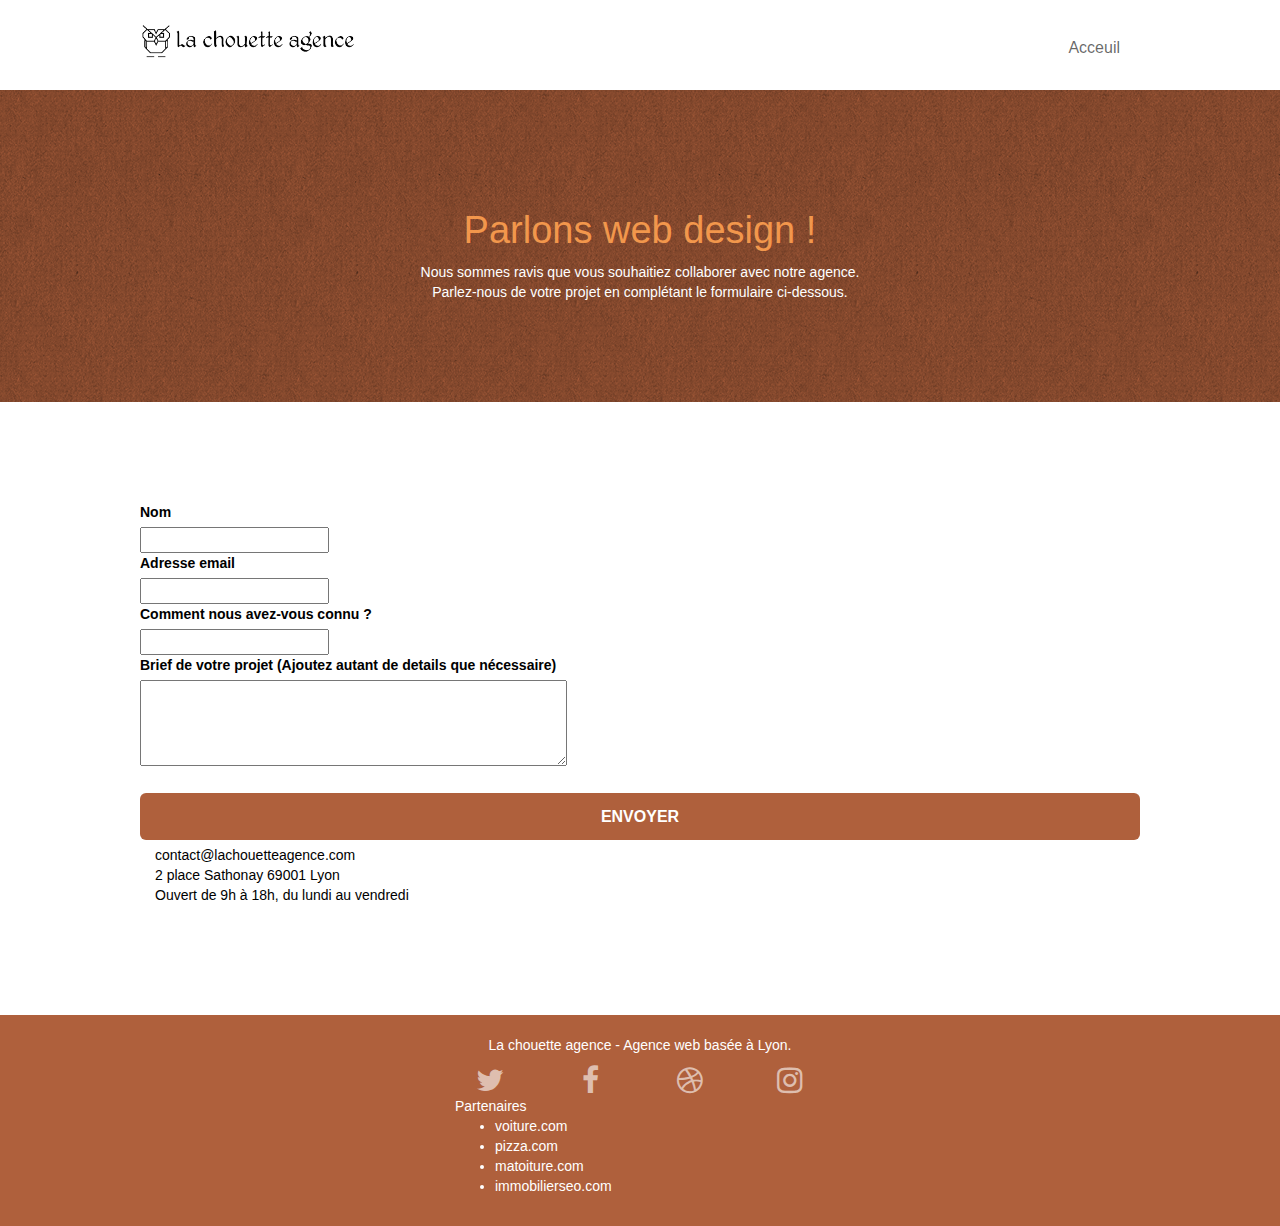
==== commit c10e1988: "modif2" ====
--- a/page2.html
+++ b/page2.html
@@ -12,17 +12,18 @@
       name="viewport"
       content="width=device-width, initial-scale=1.0, viewport-fit=cover"
     />
-    <script src="./js/jquery-2.1.0.min.js" defer></script>
-    <script src="./js/bootstrap.min.js" defer></script>
-    <script src="./js/blocs.min.js" defer></script>
-    <script src="./js/jqBootstrapValidation.js" defer></script>
-    <script src="./js/formHandler.js" defer></script>
+    <script src="./js/jquery-2.1.0.js" defer></script>
+    <script src="./js/bootstrap.js" defer></script>
+    <script src="./js/blocs.js" defer></script>
+    <script src="./js/jquery.touchSwipe.js" defer></script>
+    <script src="./js/gmaps.js" defer></script>
+
     <link rel="shortcut icon" type="image/png" href="favicon.jpg" />
     <link rel="stylesheet" type="text/css" href="./css/bootstrap.css" />
-
-    <link rel="stylesheet" type="text/css" href="./css/font-awesome.min.css" />
-    <link rel="stylesheet" type="text/css" href="./css/et-line.min.css" />
+    <link rel="stylesheet" type="text/css" href="./css/font-awesome.css" />
+    <link rel="stylesheet" type="text/css" href="./css/et-line.css" />
     <link rel="stylesheet" type="text/css" href="style.min.css" />
+
     <!-- Analytics -->
 
     <!-- Analytics END -->
--- a/css/et-line.css
+++ b/css/et-line.css
@@ -0,0 +1,519 @@
+@font-face {
+    font-family: et-line;
+    src: url(../fonts/et-line.eot);
+    src: url(../fonts/et-line.eot?#iefix) format('embedded-opentype'), url(../fonts/et-line.woff) format('woff'), url(../fonts/et-line.ttf) format('truetype'), url(../fonts/et-line.svg#et-line) format('svg');
+    font-weight: 400;
+    font-style: normal
+}
+
+.et-icon-adjustments,
+.et-icon-alarmclock,
+.et-icon-anchor,
+.et-icon-aperture,
+.et-icon-attachment,
+.et-icon-bargraph,
+.et-icon-basket,
+.et-icon-beaker,
+.et-icon-bike,
+.et-icon-book-open,
+.et-icon-briefcase,
+.et-icon-browser,
+.et-icon-calendar,
+.et-icon-camera,
+.et-icon-caution,
+.et-icon-chat,
+.et-icon-circle-compass,
+.et-icon-clipboard,
+.et-icon-clock,
+.et-icon-cloud,
+.et-icon-compass,
+.et-icon-desktop,
+.et-icon-dial,
+.et-icon-document,
+.et-icon-documents,
+.et-icon-download,
+.et-icon-dribbble,
+.et-icon-edit,
+.et-icon-envelope,
+.et-icon-expand,
+.et-icon-facebook,
+.et-icon-flag,
+.et-icon-focus,
+.et-icon-gears,
+.et-icon-genius,
+.et-icon-gift,
+.et-icon-global,
+.et-icon-globe,
+.et-icon-googleplus,
+.et-icon-grid,
+.et-icon-happy,
+.et-icon-hazardous,
+.et-icon-heart,
+.et-icon-hotairballoon,
+.et-icon-hourglass,
+.et-icon-key,
+.et-icon-laptop,
+.et-icon-layers,
+.et-icon-lifesaver,
+.et-icon-lightbulb,
+.et-icon-linegraph,
+.et-icon-linkedin,
+.et-icon-lock,
+.et-icon-magnifying-glass,
+.et-icon-map,
+.et-icon-map-pin,
+.et-icon-megaphone,
+.et-icon-mic,
+.et-icon-mobile,
+.et-icon-newspaper,
+.et-icon-notebook,
+.et-icon-paintbrush,
+.et-icon-paperclip,
+.et-icon-pencil,
+.et-icon-phone,
+.et-icon-picture,
+.et-icon-pictures,
+.et-icon-piechart,
+.et-icon-presentation,
+.et-icon-pricetags,
+.et-icon-printer,
+.et-icon-profile-female,
+.et-icon-profile-male,
+.et-icon-puzzle,
+.et-icon-quote,
+.et-icon-recycle,
+.et-icon-refresh,
+.et-icon-ribbon,
+.et-icon-rss,
+.et-icon-sad,
+.et-icon-scissors,
+.et-icon-scope,
+.et-icon-search,
+.et-icon-shield,
+.et-icon-speedometer,
+.et-icon-strategy,
+.et-icon-streetsign,
+.et-icon-tablet,
+.et-icon-target,
+.et-icon-telescope,
+.et-icon-toolbox,
+.et-icon-tools,
+.et-icon-tools-2,
+.et-icon-trophy,
+.et-icon-tumblr,
+.et-icon-twitter,
+.et-icon-upload,
+.et-icon-video,
+.et-icon-wallet,
+.et-icon-wine {
+    font-family: et-line;
+    speak: none;
+    font-style: normal;
+    font-weight: 400;
+    font-variant: normal;
+    text-transform: none;
+    line-height: 1;
+    -webkit-font-smoothing: antialiased;
+    -moz-osx-font-smoothing: grayscale;
+    display: inline-block
+}
+
+.et-icon-mobile:before {
+    content: "\e000"
+}
+
+.et-icon-laptop:before {
+    content: "\e001"
+}
+
+.et-icon-desktop:before {
+    content: "\e002"
+}
+
+.et-icon-tablet:before {
+    content: "\e003"
+}
+
+.et-icon-phone:before {
+    content: "\e004"
+}
+
+.et-icon-document:before {
+    content: "\e005"
+}
+
+.et-icon-documents:before {
+    content: "\e006"
+}
+
+.et-icon-search:before {
+    content: "\e007"
+}
+
+.et-icon-clipboard:before {
+    content: "\e008"
+}
+
+.et-icon-newspaper:before {
+    content: "\e009"
+}
+
+.et-icon-notebook:before {
+    content: "\e00a"
+}
+
+.et-icon-book-open:before {
+    content: "\e00b"
+}
+
+.et-icon-browser:before {
+    content: "\e00c"
+}
+
+.et-icon-calendar:before {
+    content: "\e00d"
+}
+
+.et-icon-presentation:before {
+    content: "\e00e"
+}
+
+.et-icon-picture:before {
+    content: "\e00f"
+}
+
+.et-icon-pictures:before {
+    content: "\e010"
+}
+
+.et-icon-video:before {
+    content: "\e011"
+}
+
+.et-icon-camera:before {
+    content: "\e012"
+}
+
+.et-icon-printer:before {
+    content: "\e013"
+}
+
+.et-icon-toolbox:before {
+    content: "\e014"
+}
+
+.et-icon-briefcase:before {
+    content: "\e015"
+}
+
+.et-icon-wallet:before {
+    content: "\e016"
+}
+
+.et-icon-gift:before {
+    content: "\e017"
+}
+
+.et-icon-bargraph:before {
+    content: "\e018"
+}
+
+.et-icon-grid:before {
+    content: "\e019"
+}
+
+.et-icon-expand:before {
+    content: "\e01a"
+}
+
+.et-icon-focus:before {
+    content: "\e01b"
+}
+
+.et-icon-edit:before {
+    content: "\e01c"
+}
+
+.et-icon-adjustments:before {
+    content: "\e01d"
+}
+
+.et-icon-ribbon:before {
+    content: "\e01e"
+}
+
+.et-icon-hourglass:before {
+    content: "\e01f"
+}
+
+.et-icon-lock:before {
+    content: "\e020"
+}
+
+.et-icon-megaphone:before {
+    content: "\e021"
+}
+
+.et-icon-shield:before {
+    content: "\e022"
+}
+
+.et-icon-trophy:before {
+    content: "\e023"
+}
+
+.et-icon-flag:before {
+    content: "\e024"
+}
+
+.et-icon-map:before {
+    content: "\e025"
+}
+
+.et-icon-puzzle:before {
+    content: "\e026"
+}
+
+.et-icon-basket:before {
+    content: "\e027"
+}
+
+.et-icon-envelope:before {
+    content: "\e028"
+}
+
+.et-icon-streetsign:before {
+    content: "\e029"
+}
+
+.et-icon-telescope:before {
+    content: "\e02a"
+}
+
+.et-icon-gears:before {
+    content: "\e02b"
+}
+
+.et-icon-key:before {
+    content: "\e02c"
+}
+
+.et-icon-paperclip:before {
+    content: "\e02d"
+}
+
+.et-icon-attachment:before {
+    content: "\e02e"
+}
+
+.et-icon-pricetags:before {
+    content: "\e02f"
+}
+
+.et-icon-lightbulb:before {
+    content: "\e030"
+}
+
+.et-icon-layers:before {
+    content: "\e031"
+}
+
+.et-icon-pencil:before {
+    content: "\e032"
+}
+
+.et-icon-tools:before {
+    content: "\e033"
+}
+
+.et-icon-tools-2:before {
+    content: "\e034"
+}
+
+.et-icon-scissors:before {
+    content: "\e035"
+}
+
+.et-icon-paintbrush:before {
+    content: "\e036"
+}
+
+.et-icon-magnifying-glass:before {
+    content: "\e037"
+}
+
+.et-icon-circle-compass:before {
+    content: "\e038"
+}
+
+.et-icon-linegraph:before {
+    content: "\e039"
+}
+
+.et-icon-mic:before {
+    content: "\e03a"
+}
+
+.et-icon-strategy:before {
+    content: "\e03b"
+}
+
+.et-icon-beaker:before {
+    content: "\e03c"
+}
+
+.et-icon-caution:before {
+    content: "\e03d"
+}
+
+.et-icon-recycle:before {
+    content: "\e03e"
+}
+
+.et-icon-anchor:before {
+    content: "\e03f"
+}
+
+.et-icon-profile-male:before {
+    content: "\e040"
+}
+
+.et-icon-profile-female:before {
+    content: "\e041"
+}
+
+.et-icon-bike:before {
+    content: "\e042"
+}
+
+.et-icon-wine:before {
+    content: "\e043"
+}
+
+.et-icon-hotairballoon:before {
+    content: "\e044"
+}
+
+.et-icon-globe:before {
+    content: "\e045"
+}
+
+.et-icon-genius:before {
+    content: "\e046"
+}
+
+.et-icon-map-pin:before {
+    content: "\e047"
+}
+
+.et-icon-dial:before {
+    content: "\e048"
+}
+
+.et-icon-chat:before {
+    content: "\e049"
+}
+
+.et-icon-heart:before {
+    content: "\e04a"
+}
+
+.et-icon-cloud:before {
+    content: "\e04b"
+}
+
+.et-icon-upload:before {
+    content: "\e04c"
+}
+
+.et-icon-download:before {
+    content: "\e04d"
+}
+
+.et-icon-target:before {
+    content: "\e04e"
+}
+
+.et-icon-hazardous:before {
+    content: "\e04f"
+}
+
+.et-icon-piechart:before {
+    content: "\e050"
+}
+
+.et-icon-speedometer:before {
+    content: "\e051"
+}
+
+.et-icon-global:before {
+    content: "\e052"
+}
+
+.et-icon-compass:before {
+    content: "\e053"
+}
+
+.et-icon-lifesaver:before {
+    content: "\e054"
+}
+
+.et-icon-clock:before {
+    content: "\e055"
+}
+
+.et-icon-aperture:before {
+    content: "\e056"
+}
+
+.et-icon-quote:before {
+    content: "\e057"
+}
+
+.et-icon-scope:before {
+    content: "\e058"
+}
+
+.et-icon-alarmclock:before {
+    content: "\e059"
+}
+
+.et-icon-refresh:before {
+    content: "\e05a"
+}
+
+.et-icon-happy:before {
+    content: "\e05b"
+}
+
+.et-icon-sad:before {
+    content: "\e05c"
+}
+
+.et-icon-facebook:before {
+    content: "\e05d"
+}
+
+.et-icon-twitter:before {
+    content: "\e05e"
+}
+
+.et-icon-googleplus:before {
+    content: "\e05f"
+}
+
+.et-icon-rss:before {
+    content: "\e060"
+}
+
+.et-icon-tumblr:before {
+    content: "\e061"
+}
+
+.et-icon-linkedin:before {
+    content: "\e062"
+}
+
+.et-icon-dribbble:before {
+    content: "\e063"
+}